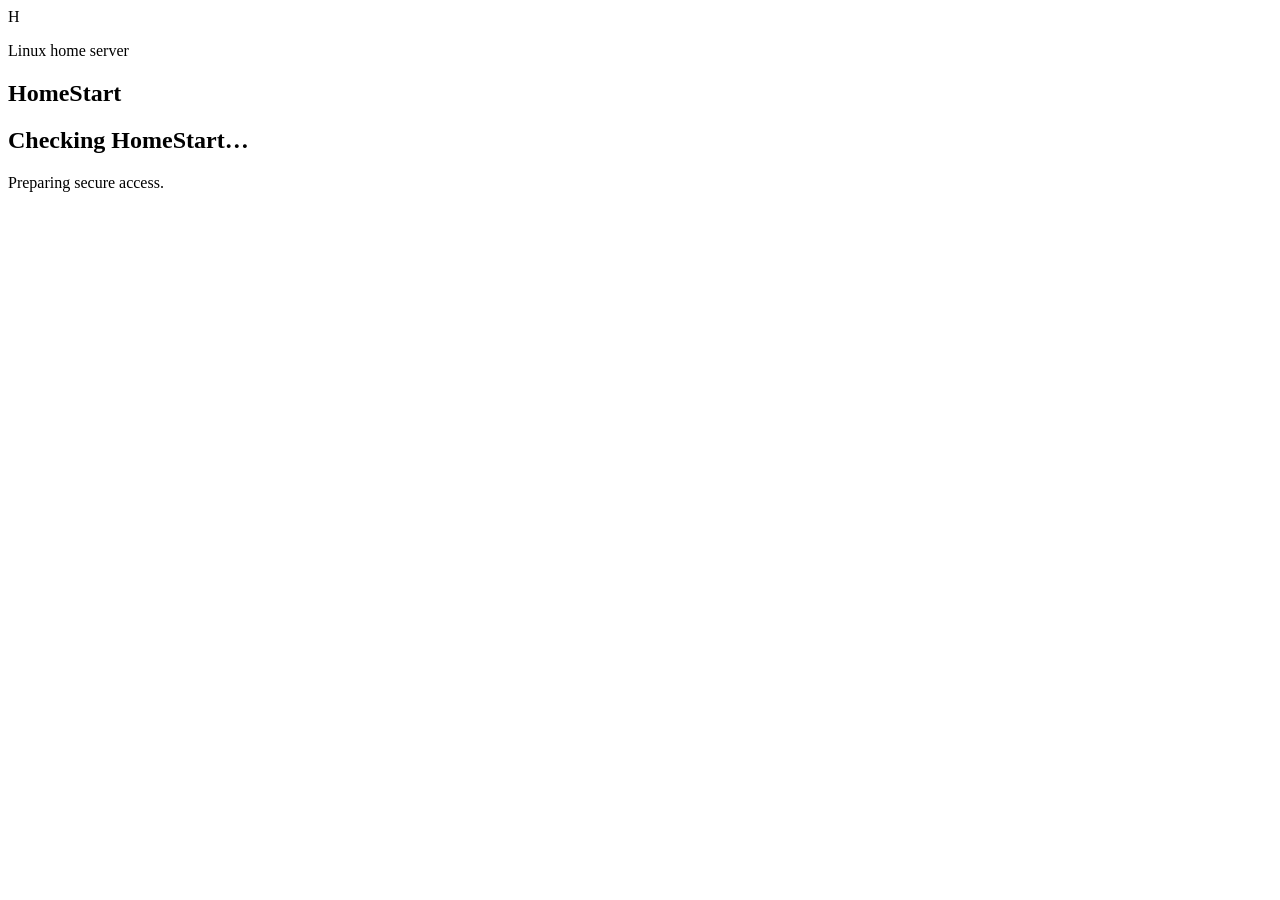
==== static/login.html @ a700d784 "Add built-in authentication" ====
<!doctype html>
<html lang="en">
  <head>
    <meta charset="utf-8" />
    <meta name="viewport" content="width=device-width, initial-scale=1" />
    <title>Sign in · HomeStart</title>
    <link rel="stylesheet" href="/styles.css" />
  </head>
  <body class="auth-page">
    <main class="auth-shell">
      <section class="auth-card">
        <div class="auth-brand">
          <span class="auth-mark" aria-hidden="true">H</span>
          <div><p>Linux home server</p><h1>HomeStart</h1></div>
        </div>

        <div id="auth-loading">
          <h2>Checking HomeStart…</h2>
          <p class="form-note">Preparing secure access.</p>
        </div>

        <form id="login-form" class="auth-form" hidden>
          <div><h2>Welcome back</h2><p>Sign in to manage this server.</p></div>
          <label>Username<input id="login-username" autocomplete="username" required /></label>
          <label>Password<input id="login-password" type="password" autocomplete="current-password" required /></label>
          <label class="auth-remember"><input id="login-remember" type="checkbox" checked /> Remember this device for 30 days</label>
          <p id="login-error" class="auth-error" role="alert" hidden></p>
          <button type="submit">Sign in</button>
        </form>

        <form id="setup-form" class="auth-form" hidden>
          <div>
            <p class="eyebrow">First-time setup</p>
            <h2>Create the first user</h2>
            <p>This account will have full access to HomeStart, including files, Samba, Docker and server settings.</p>
          </div>
          <label>Setup code<input id="setup-token" autocomplete="one-time-code" spellcheck="false" required /></label>
          <p class="form-note setup-help">Find it on a default installation with:<br /><code>sudo cat /opt/homestart/data/setup-token</code><br />It is also printed as “Setup code” in the HomeStart service journal.</p>
          <label>Username<input id="setup-username" minlength="3" maxlength="64" pattern="[A-Za-z0-9_.-]+" autocomplete="username" required /></label>
          <label>Password<input id="setup-password" type="password" minlength="6" autocomplete="new-password" required /><small>At least 6 characters. A longer passphrase is recommended.</small></label>
          <label>Repeat password<input id="setup-password-confirm" type="password" minlength="6" autocomplete="new-password" required /></label>
          <label class="auth-remember"><input id="setup-remember" type="checkbox" checked /> Remember this device for 30 days</label>
          <p id="setup-error" class="auth-error" role="alert" hidden></p>
          <button type="submit">Create user and continue</button>
        </form>
      </section>
    </main>
    <script src="/login.js"></script>
  </body>
</html>
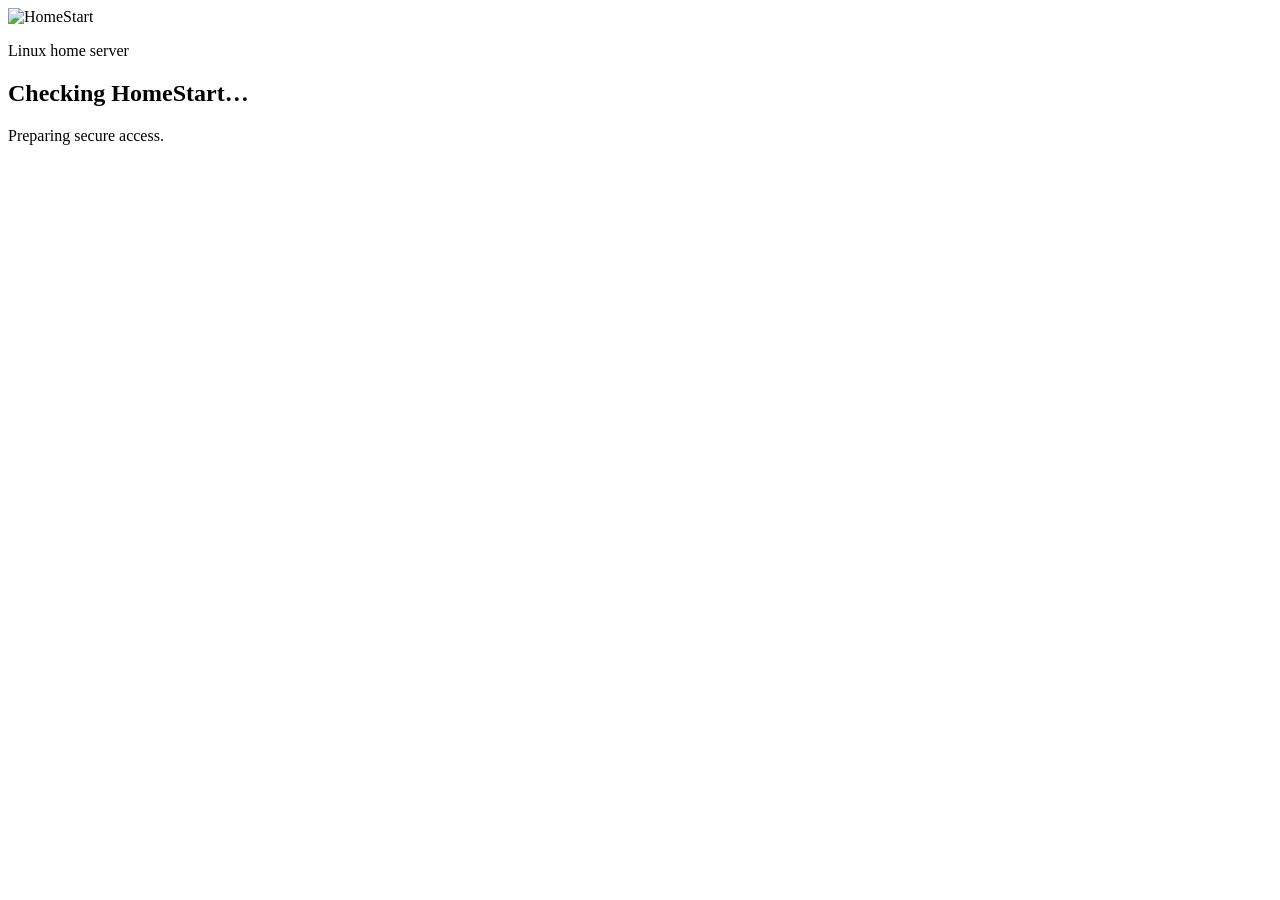
==== commit 3273786e: "Add installable HomeStart web app branding" ====
--- a/static/login.html
+++ b/static/login.html
@@ -3,15 +3,24 @@
   <head>
     <meta charset="utf-8" />
     <meta name="viewport" content="width=device-width, initial-scale=1" />
+    <meta name="theme-color" content="#0ea5e9" />
+    <meta name="mobile-web-app-capable" content="yes" />
+    <meta name="apple-mobile-web-app-capable" content="yes" />
+    <meta name="apple-mobile-web-app-status-bar-style" content="black-translucent" />
+    <meta name="apple-mobile-web-app-title" content="HomeStart" />
     <title>Sign in · HomeStart</title>
+    <link rel="manifest" href="/manifest.webmanifest" />
+    <link rel="icon" href="/favicon.ico" sizes="any" />
+    <link rel="icon" type="image/png" sizes="32x32" href="/icons/homestart-32.png" />
+    <link rel="apple-touch-icon" sizes="180x180" href="/icons/homestart-apple-touch.png" />
     <link rel="stylesheet" href="/styles.css" />
   </head>
   <body class="auth-page">
     <main class="auth-shell">
       <section class="auth-card">
         <div class="auth-brand">
-          <span class="auth-mark" aria-hidden="true">H</span>
-          <div><p>Linux home server</p><h1>HomeStart</h1></div>
+          <img class="auth-logo" src="/brand/homestart-wordmark.png" alt="HomeStart" />
+          <p>Linux home server</p>
         </div>
 
         <div id="auth-loading">
@@ -31,8 +40,8 @@
         <form id="setup-form" class="auth-form" hidden>
           <div>
             <p class="eyebrow">First-time setup</p>
-            <h2>Create the first user</h2>
-            <p>This account will have full access to HomeStart, including files, Samba, Docker and server settings.</p>
+            <h2>Create the owner account</h2>
+            <p>This single account will have full access to HomeStart, including files, Samba, Docker and server settings.</p>
           </div>
           <label>Setup code<input id="setup-token" autocomplete="one-time-code" spellcheck="false" required /></label>
           <p class="form-note setup-help">Find it on a default installation with:<br /><code>sudo cat /opt/homestart/data/setup-token</code><br />It is also printed as “Setup code” in the HomeStart service journal.</p>
@@ -41,10 +50,11 @@
           <label>Repeat password<input id="setup-password-confirm" type="password" minlength="6" autocomplete="new-password" required /></label>
           <label class="auth-remember"><input id="setup-remember" type="checkbox" checked /> Remember this device for 30 days</label>
           <p id="setup-error" class="auth-error" role="alert" hidden></p>
-          <button type="submit">Create user and continue</button>
+          <button type="submit">Create owner and continue</button>
         </form>
       </section>
     </main>
     <script src="/login.js"></script>
+    <script src="/pwa.js"></script>
   </body>
 </html>
